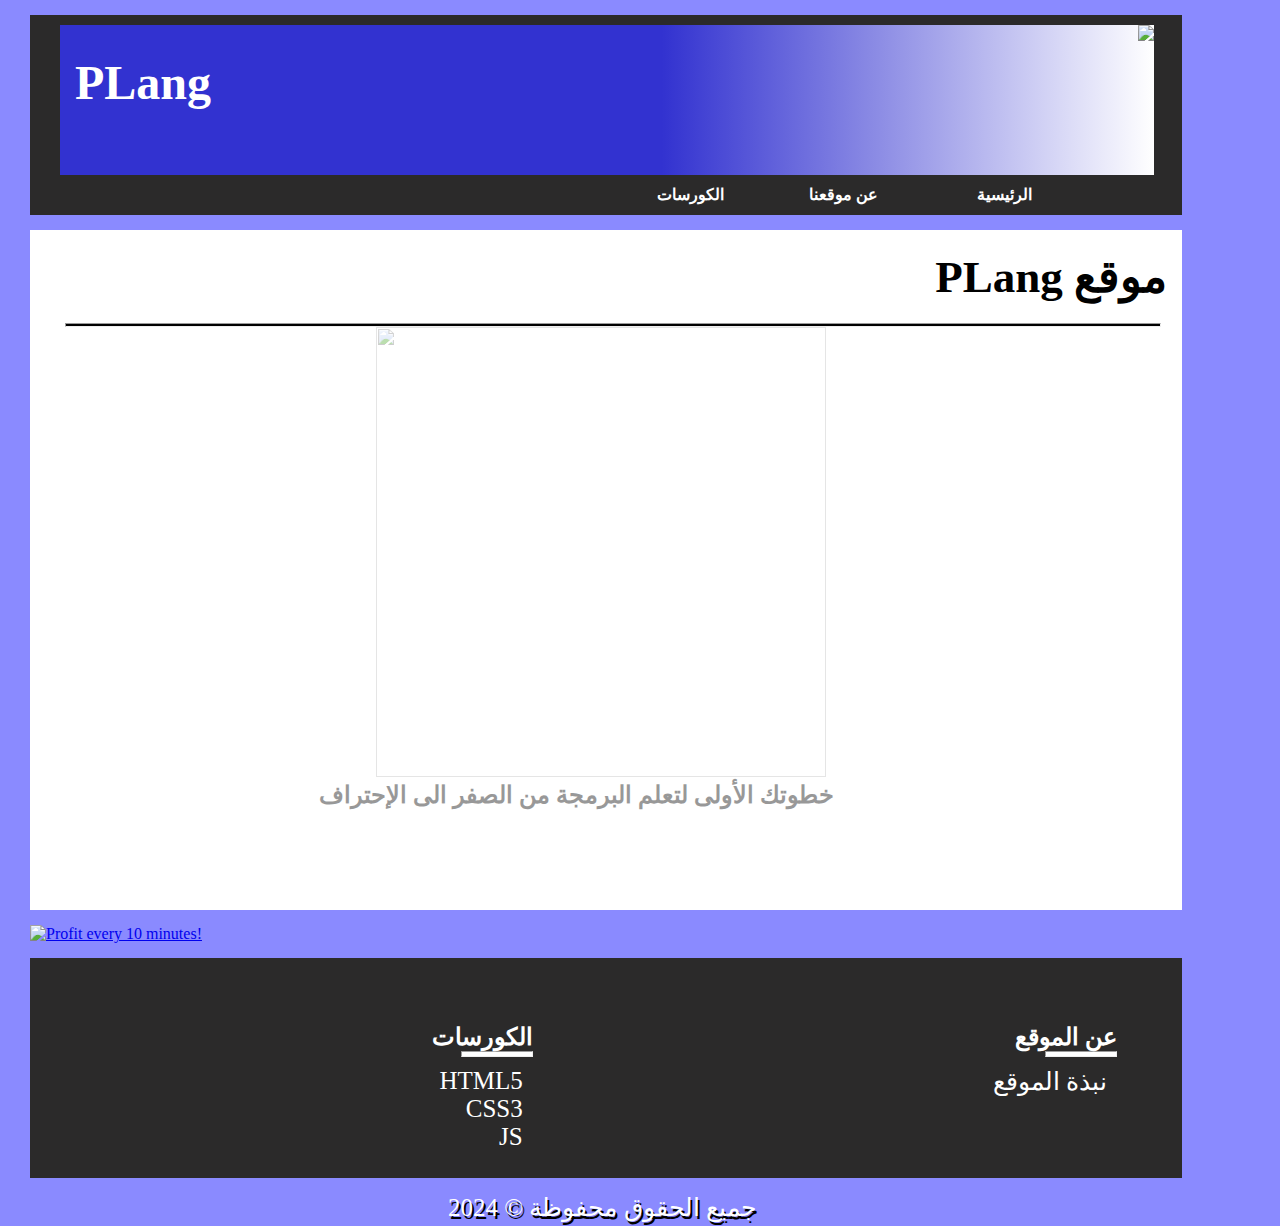
==== index.html @ ccf0f563 "Add files via upload" ====
<!DOCTYPE html>
<html lang="ar">
<head>
    <meta charset="UTF-8" />
    <meta http-equiv="X-UA-Compatible" content="IE=edge" />
    <meta name="viewport" content="width=device-width, initial-scale=1.0" />

    <link rel="stylesheet" href="style.css" />

    <link rel="icon" href="img/logo/P2.png" />
    <link rel="shortcut" href="img/logo/P2.png"/>
    <link rel="apple-touch-icon" href="img/logo/P2.png"/>

    <title>PLang</title>


    <!-- Facbook Meta Tag -->
    <meta property="og:title" content="موقع PLang لتعليم البرمجة" />
    <meta property="og:description" content="بوابتك لتعليم لغات البرمجة من الصفر الى الإحتراف" />
    <meta property="og:image" content="img/logo/P2.png" />
    <meta property="og:image:width" content="1200" />
    <meta property="og:image:height" content="630" />

    

    <!-- Twitter Meta Tag -->
    <meta property="twitter:card" content="summary_large_image" />
    <meta property="twitter:title" content="موقع PLang لتعليم البرمجة" />
    <meta property="twitter:description" content="بوابتك لتعليم لغات البرمجة من الصفر الى الإحتراف" />
    <meta property="twitter:image" content="img/logo/P2.png" />


</head>
<body>

        <header>
            <span id="LogoBox">
                <a href="index.html"><img src="img/logo/P1.png" /></a>
                <a href="index.html"><h1>PLang</h1></a>

                
            </span>

            <nav>
                <ul>
                    <li>
                        <a href="index.html">الرئيسية</a>
                    </li>

                    <li>
                        <a href="about.html">عن موقعنا</a>
                    </li>

                    <li id="MenuSlid">
                        <a href="course.html">الكورسات</a>
                        <div id="MenuBox">
                            <a href="video.html">HTML5</a>
                            <a href="video1.html">CSS3</a>
                            <a href="video2.html">JS</a>
                        </div>
                    </li>
                </ul>
            </nav>

            <div id="iconSochl">
                <a href=""><img src="img/icon/facebook.png" alt=""></a>
                <a href="https://www.instagram.com/plang909/"><img src="img/icon/instagram.png" alt=""></a>
                <a href="https://x.com/aae_shop?t=RtP0r1bw7yuNU4EKnTOUvA&s=09"><img src="img/icon/twitter.png" alt=""></a>
            </div>
            
        </header>

        <main>
            <h1 id="TextTitle">
             موقع PLang
            </h1>

            <hr />

            <img src="img/logo/P1.png" />
            <h2>خطوتك الأولى لتعلم البرمجة من الصفر الى الإحتراف</h2>
        </main>

        <a href="https://coin-birds.com/?en=HassanAtt" target="_blank" id="paner">
            <img src="https://coin-birds.com/images/promo/en/728x90.gif"
            alt="Profit every 10 minutes!"></a>

        <footer>
            <div id="said-right">
                <h2>عن الموقع</h2>
                <hr />

                <ul>
                    <li><a href="about.html">نبذة الموقع</a></li>
                </ul>
            </div>

            <div id="said-left">
                <h2>الكورسات</h2>
                <hr />

                <ul>
                    <li><a href="video.html">HTML5</a></li>
                    <li><a href="video1.html">CSS3</a></li>
                    <li><a href="video2.html">JS</a></li>
                </ul>
            </div>
        </footer>

        <p id="TheEnd">
            جميع الحقوق محفوظة &copy; 2024
        </p>

</body>
</html>
---- style.css ----
*{
    margin: 0;
    padding: 0;
}
body{
    max-width: 100%;
    max-height: 1000px;
    background-color: rgb(138, 138, 255);
}

header{
    width: 90%;
    height: 200px;
    margin: 15px 30px;
    background-color: rgb(43, 42, 42);
    position: relative;
}
#LogoBox{
    display: inline-block;
    width: 95%;
    height: 150px;
    margin: 10px 30px;
    background: linear-gradient(to right, rgb(50, 50, 208) 55%,white);
}
#LogoBox img{
    height: 100%;
    float: right;
}
#LogoBox h1{
    color: white;
    font-weight: bold;
    font-size: 48px;
    margin: 30px 15px;

}
#LogoBox a{
    text-decoration: none;
}
nav{
    width: 40%;
    text-align: right;
    direction: rtl;
}
nav ul{
    margin: 0;
    padding: 0;
    list-style-type: none;
    float: right;
    position: absolute;
    right: 150px;
}
nav a{
    text-decoration: none;
    color: white;
    font-weight: bold;
}
nav li{
    display: inline-block;
    width: 170px;
    text-align: right;
}
nav li:hover{
    background-color: rgb(163, 168, 255);
}
#MenuBox{
    display: none;
    background-color: rgb(163, 168, 255);
    position:absolute;
    z-index: 1;
    line-height: 2;
    padding: 5px 10px;
    width: 55.11px;
    transform: translate(0px, 2px);
    border: 1px solid black;
}
#MenuBox a{
    display: block;
}
#MenuBox a:hover{
    background-color: black;
    color: white;
}
#MenuSlid:hover #MenuBox{
    display: block;
}
#iconSochl{
    width: 55%;
    display: inline-block;
}
#iconSochl img{
    width: 30px;
    margin: 0px 6px;
    float: left;
    position: relative;
    left: 100px;
    bottom: 5px;
}
main{
    width: 90%;
    height: 680px;
    background-color: white;
    margin: 15px 30px;
}
main #TextTitle{
    direction: rtl;
    padding: 20px 15px;
    font-size: 45px;
}
main #TextTitle2{
    direction: rtl;
    padding: 20px 15px;
    font-size: 45px;
    text-align: center;
}
main #TextTitle3{
    direction: rtl;
    padding: 20px 15px;
    font-size: 45px;
    text-align: center;
}
main #TitleCoursone{
    margin: 20px 18px;
    text-align: center;
    border: 2px solid black;
    background-color: rgb(163, 168, 255);
    color: white;
}
main #Boxcourse{
    margin: 20px 20px;
    text-align: center;
    width: 97%;
    border: 2px solid black;
    background-color: rgb(163, 168, 255);
    color: white;
    direction: rtl;
}
main #Boxcourse td{
    padding: 5px;
}
main #Boxcourse a{
    text-align: center;
    text-decoration: none;
    margin: 5px 10px;
    color: white;
}
main #Boxcourse a:hover{
    color: rgb(255, 92, 92);
}
main hr{
    width: 95%;
    margin: 0px 35px;
    height: 2px;
    background: black;

}
main img{
    animation: PopUpImg 5s 1s 1 normal;
    opacity: 0.4;
    width: 450px;
    height: 450px;
    position: relative;
    left: 30%;
}
main h2{
    text-align: center;
    opacity: 0.4;
    position: relative;
    right: 30px;
}
#MainAbout{
    height: 470px;
}
main p{
    direction: rtl;
    font-size: 35px;
    margin: 30px 20px;
    width: 95%;
}
main #TitleCourse{
    direction: rtl;
    margin: 20px 25px;
    width: 95%;
}
main #MenuCourse{
    width: 100%;
    list-style-type: none;
    text-align: center;
    border: 1px solid black;
    direction: rtl;
}
main #MenuCourse li{
    display: inline-block;
    margin: 10px 15px;
    width: 30%;
}
main #MenuCourse a{
    text-decoration: none;
    color: black;
}
main #MenuCourse a:hover{
    color: red;
}
#MainHTML5{
    height: 670px;
}
#MainCss{
    height: 765px;
}
#MainJavaScript{
    height: 900px;
}
#MainCourse{
    height: 400px;
}
#MainCourse h2{
    top: 120px;
}
#CoursesPage{
    top: 350px;
}
#paner img{
    width: 90%;
    margin: 0px 30px;
}
footer{
    width: 90%;
    height: 220px;
    background-color: rgb(43, 42, 42);
    margin: 15px 30px;
}
#said-right{
    width: 40%;
    direction: rtl;
    float: right;
    margin: 50px;
    border-bottom: 0px;
    padding: 15px;
    padding-bottom: 44px;
}
#said-right h2{
    color: white;
}
#said-right hr{
    width: 15%;
    padding: 2px;
    background: white;
}
#said-right ul{
    list-style-type: none;
    margin: 10px;
    font-size: 25px;
}
#said-right a:hover{
    color: brown;
    font-size: 30px;
}
#said-right a{
    text-decoration: none;
    color: white;
}
#said-left{
    width: 40%;
    direction: rtl;
    float: left;
    margin: 50px;
    border-bottom: 0px;
    padding: 15px;
}
#said-left h2{
    color: white;
}
#said-left hr{
    width: 15%;
    padding: 2px;
    background: white;
}
#said-left ul{
    list-style-type: none;
    margin: 10px;
    font-size: 25px;
}
#said-left a:hover{
    color: brown;
    font-size: 30px;
}
#said-left a{
    text-decoration: none;
    color: white;
}
#TextFooter{
    text-align: center;
    color: white;
}
#TheEnd{
    color: white;
    font-size: 25px;
    position: absolute;
    left: 40%;
    text-shadow: 2px 3px black;
}
@keyframes PopUpImg{
    0%{
        transform: scale(0.5);
        display: none;
    }
    1%{
        display: block;
    }
    100%{
        transform: scale(1);
    }
}

@media only screen and (max-width: 1445px){
    nav li{
        width: 150px;
    }
    header{
        width: 90%;
    }
    #said-right{
        width: 38%;
    }
    #said-left{
        width: 38%;
    }
    #TheEnd{
        left:35%;
    }
}

@media only screen and (max-width: 1275px){
    nav li{
        width: 120px;
    }
    header{
        width: 90%;
    }
    main #MenuCourse li{
        width: 25%;
    }
    main #TitleCoursone{
        width: 94.5%;
    }
    main #Boxcourse{
        width: 94.5%;
    }
    #LogoBox{
        width: 93%;
    }
    #said-right{
        width: 35.5%;
    }
    #said-left{
        width: 35.5%;
    }
}

@media only screen and (max-width: 1025px){
    nav li{
        width: 90px;
    }
    header{
        width: 95%;
    }
    #LogoBox{
        width: 93%;
    }
    main{
        width: 95%;
    }
    main hr{
        width: 95%;
        margin: 0px 35px;
        height: 2px;
        background: black;
    }
    main img{
        left: 25%;
    }
    main p{
        font-size: 28px;
        font-weight: bold;
    }
    main #TitleCoursone{
        width: 94%;
    }
    main #Boxcourse{
        width: 94%;
    }
    #paner img{
        width: 95%;
    }
    footer{
        width: 95%;
    }
    #said-right{
        width: 31%;
    }
    #said-left{
        width: 31%;
    }
}

@media only screen and (max-width: 775px){
    nav li{
        width: 80px;
    }
    header{
        width: 95%;
    }
    #LogoBox{
        width: 93%;
    }
    #iconSochl img{
        left: 40px;
    }
    main hr{
        width: 90%;
        margin: 0px 35px;
        height: 2px;
        background: black;
    }
    main img{
        left: 20%;
        width: 250px;
        height: 450px;
    }
    #said-right{
        width: 18%;
    }
    #said-right hr{
        width: 60px;
    }
    #said-left{
        width: 18%;
    }
    #said-left hr{
        width: 60px;
    }
    #TheEnd{
        left:30%
    }
}
@media only screen and (max-width: 565px){
    #MainCourse #TitleCourse{
        margin: 8px 8px;
    }
    header{
        width: 95%;
    }
    #MainJavaScript{
        height: 1300px;
    }
}
@media only screen and (max-width: 540px){
    nav ul{
        right: 60px;
    }
    nav li{
        width: 80px;
        display: block;
    }
    header{
        width: 95%;
        height: 250px;
    }
    #LogoBox{
        width: 90%;
    }
    main hr{
        width: 90%;
        margin: 0px 35px;
        height: 2px;
        background: black;
    }
    #MainHTML5{
        height: 880px;
    }
    #MainCss{
        height: 1050px;
    }
    #MainJavaScript{
        height: 1300px;
    }
    main img{
        left: 15%;
    }
    main #TitleCoursone{
        width: 92%;
    }
    main #Boxcourse{
        width: 92%;
    }
    main h2{
        text-align: center;
        opacity: 0.4;
        position: relative;
        right: 1px;
    }
    #MainAbout{
        height: 495px;
    }
    #said-right{
        width: 15%;
    }
    #said-right hr{
        width: 50px;
    }
    #said-left{
        width: 15%;
    }
    #said-left hr{
        width: 50px;
    }
    #TheEnd{
        left:25%;
    }
}

@media only screen and (max-width: 420px){
    nav li{
        width: 80px;
        margin: 0px 7px;
    }
    header{
        width: 95%;
    }
    #LogoBox{
        width: 82%;
    }
    #LogoBox img{
        transform: translateX(-40%);
    }
    #LogoBox h1{
        display: none;
    }
    main hr{
        width: 90%;
        margin: 0px 35px;
        height: 2px;
        background: black;
    }
    main #Boxcourse{
        width: 92%;
    }
    #MainHTML5{
        height: 1220px;
    }
    #MainCss{
        height: 1380px;
    }
    #MainJavaScript{
        height: 1680px;
    }
    #MainJavaScript #Boxcourse{
        width: 92%;
    }
    main img{
        height: 480px;
    }
    main h2{
        text-align: center;
        opacity: 0.4;
        position: relative;
        right: 5px;
    }
    main p{
        font-size: 15px;
        font-weight: bold;
        margin: 30px 15px;
    }
    main #MenuCourse li{
        width: 20%;
    }
    #MainAbout{
        height: 480px;
    }
    #said-right{
        width: 12%;
        margin: 20px;
    }
    #said-right hr{
        width: 50px;
    }
    #said-left{
        width: 12%;
    }
    #said-left hr{
        width: 50px;
    }
    #TheEnd{
        left:20%;
    }
}

@media only screen and (max-width: 369px){
    nav ul{
        right: 30px;
    }
    nav li{
        width: 9px;
        margin: 0px 15px;
    }
    header{
        width: 95%;
    }
    #LogoBox{
        width: 82%;
    }
    #MainAbout{
        height: 510px;
    }
    #MainHTML5{
        height: 1000px;
    }
    #MainCss{
        height: 1175px;
    }
    #MainJavaScript{
        height: 1800px;
    }
    #MainJavaScript #Boxcourse{
        width: 95%;
    }
    main #Boxcourse{
        width: 92%;
        transform: translateX(-5px);
    }
    main hr{
        width: 85%;
        margin: 0px 35px;
        height: 2px;
        background: black;
    }
    #LogoBox img{
        float: none;
        transform: translateX(50%);
    }
    #LogoBox h1{
        display: none;
    }
    #TheEnd{
        left:15%;
    }
}
@media only screen and (max-width: 330px){
    header{
        width: 95%;
        height: 250px;
    }
    nav li{
        display: block;
    }
    #iconSochl img{
        float: right;
        width: 20%;
        transform: translate(80px, 25px);
    }
    main hr{
        width: 75%;
        margin: 0px 60px;
        height: 2px;
        background: black
    }
    #LogoBox{
        width: 82%;
    }
    #LogoBox img{
        float: none;
        transform: translateX(40%);
    }
    #MainCourse{
        height: 350px;
    }
    main #Boxcourse{
        width: 92%;
        transform: translateX(-8px);
    }
    #MainCourse #TitleCourse{
        margin: 12px 5px;
    }
    #MainCourse h2{
        top: 85px;
    }
    #MainJavaScript{
        height: 1400px;
    }
    main p{
    font-size: 15px;
    font-weight: bold;
    transform: translateX(-10px);
    }
    #MainAbout{
        height: 450px;
    }
    #said-right{
        width: 8%;
        margin: 20px;
    }
    #said-right hr{
        width: 40px;
    }
    #said-left{
        width: 12%;
    }
    #said-left hr{
        width: 40px;
    }
}
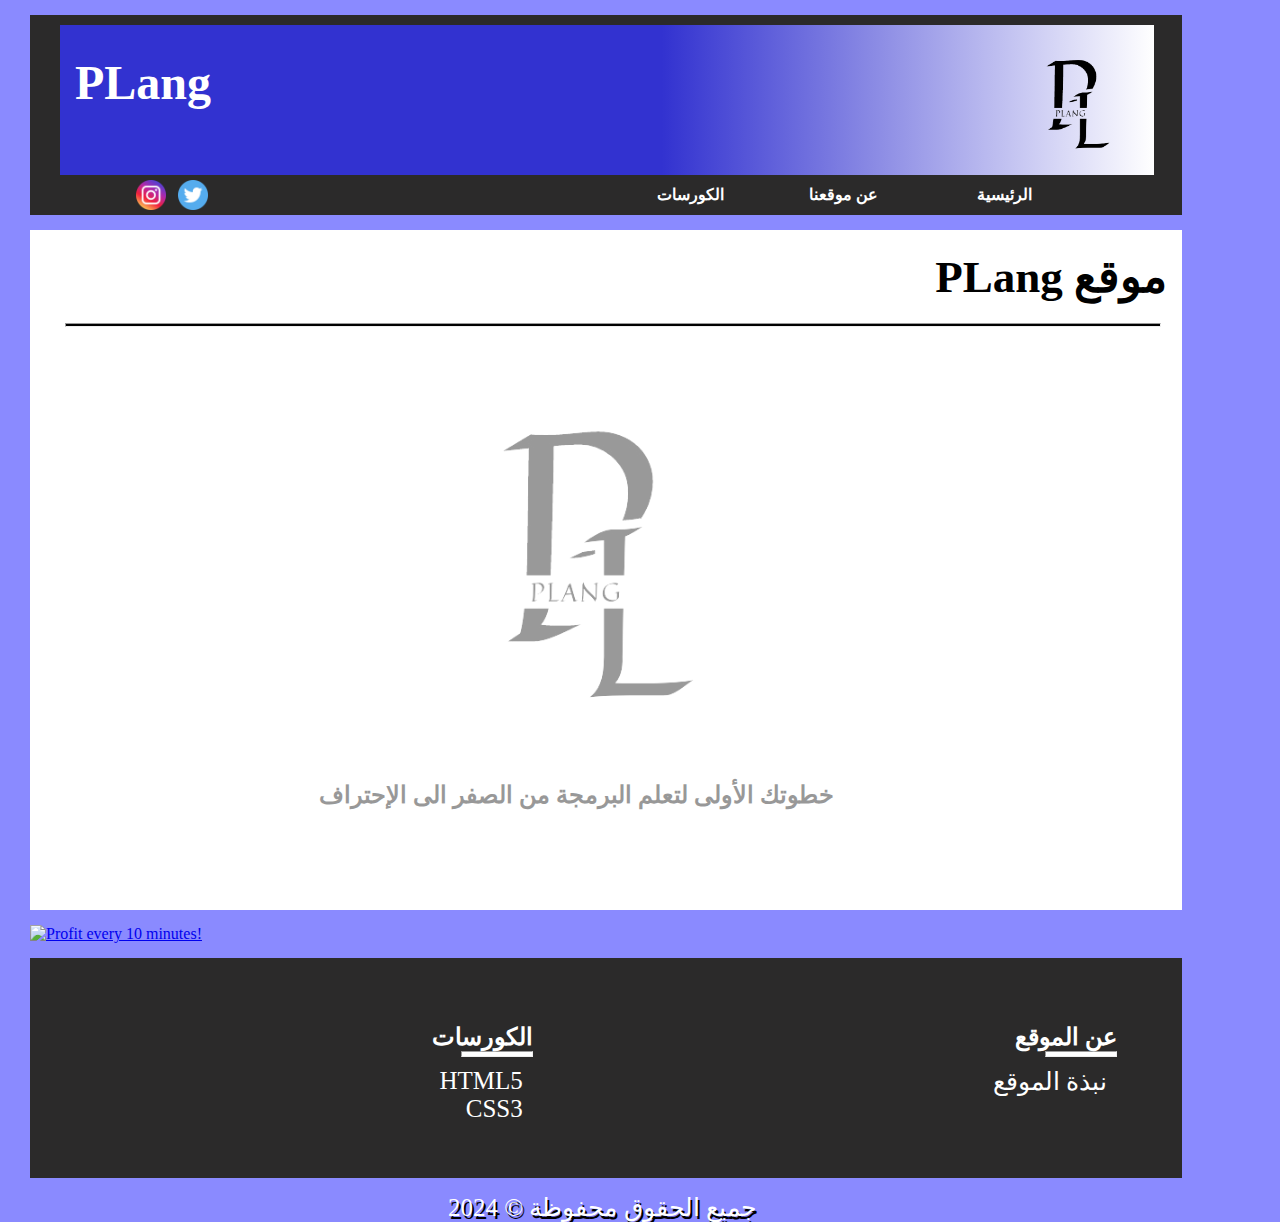
==== commit 7dcec5b0: "Add files via upload" ====
--- a/index.html
+++ b/index.html
@@ -56,14 +56,12 @@
                         <div id="MenuBox">
                             <a href="video.html">HTML5</a>
                             <a href="video1.html">CSS3</a>
-                            <a href="video2.html">JS</a>
                         </div>
                     </li>
                 </ul>
             </nav>
 
             <div id="iconSochl">
-                <a href=""><img src="img/icon/facebook.png" alt=""></a>
                 <a href="https://www.instagram.com/plang909/"><img src="img/icon/instagram.png" alt=""></a>
                 <a href="https://x.com/aae_shop?t=RtP0r1bw7yuNU4EKnTOUvA&s=09"><img src="img/icon/twitter.png" alt=""></a>
             </div>
@@ -102,7 +100,6 @@
                 <ul>
                     <li><a href="video.html">HTML5</a></li>
                     <li><a href="video1.html">CSS3</a></li>
-                    <li><a href="video2.html">JS</a></li>
                 </ul>
             </div>
         </footer>
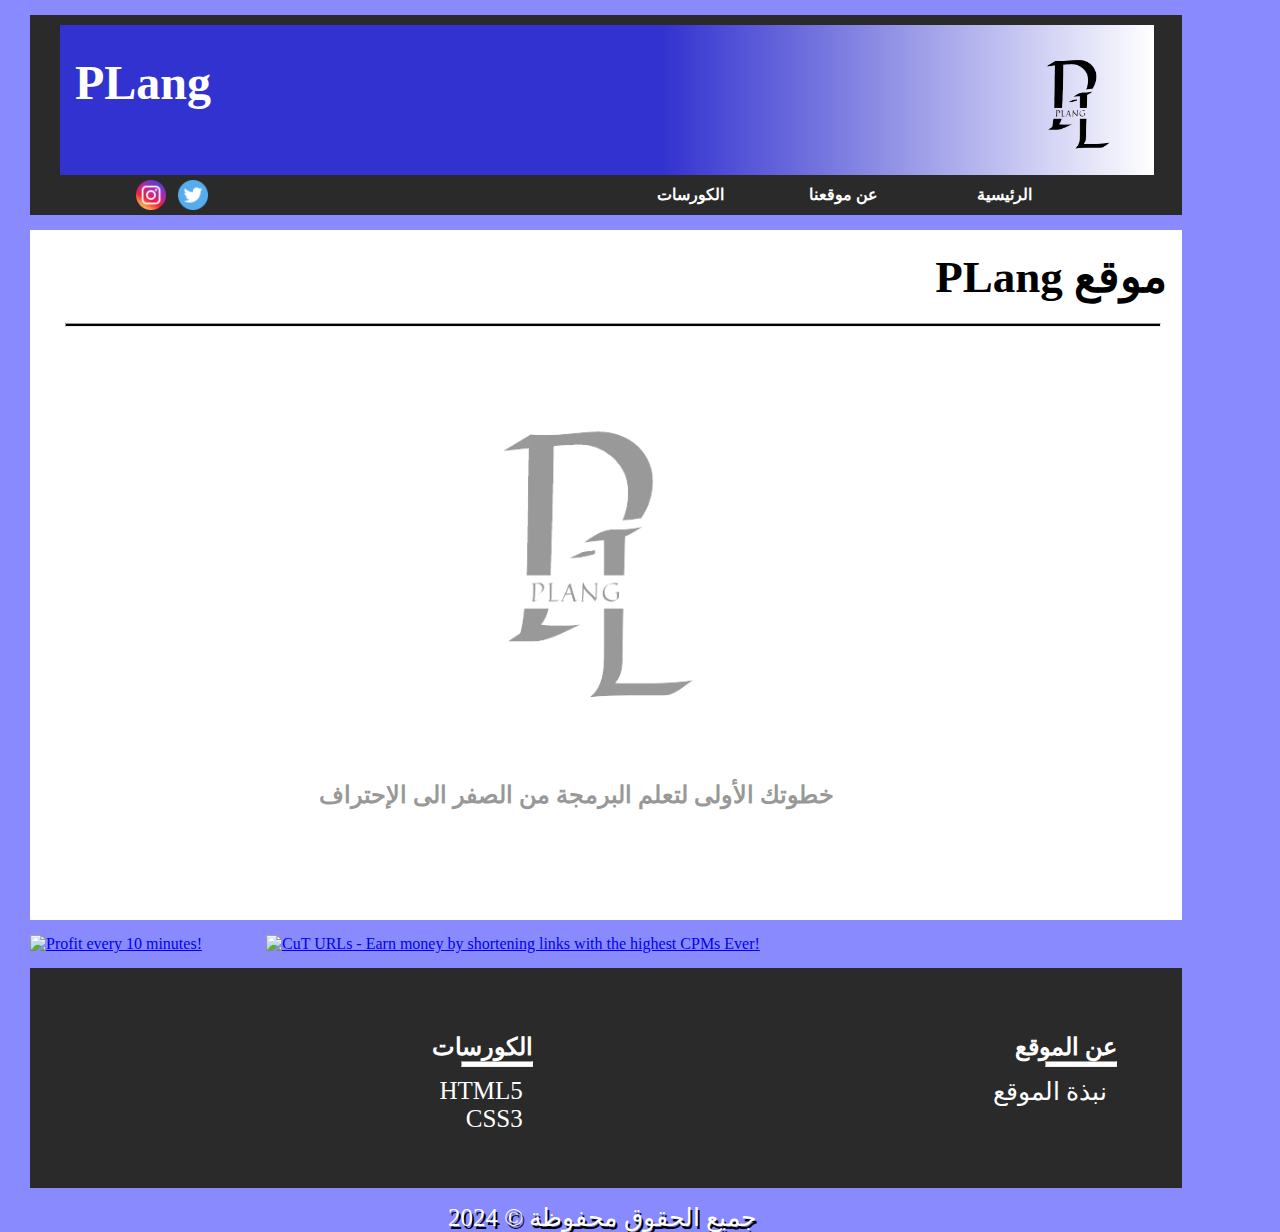
==== commit 389efb90: "Add files via upload" ====
--- a/index.html
+++ b/index.html
@@ -82,6 +82,11 @@
         <a href="https://coin-birds.com/?en=HassanAtt" target="_blank" id="paner">
             <img src="https://coin-birds.com/images/promo/en/728x90.gif"
             alt="Profit every 10 minutes!"></a>
+          
+  <!-- Start of banner code -->
+<a href="https://exe.io/ref/Xnew10" id="paner"><img src="https://exe.io/img/ref/r1.gif" title="CuT URLs - Earn money by shortening links with the highest CPMs Ever!" /></a>
+<!-- End of banner code -->
+                
 
         <footer>
             <div id="said-right">
--- a/style.css
+++ b/style.css
@@ -97,7 +97,7 @@
 }
 main{
     width: 90%;
-    height: 680px;
+    height: 690px;
     background-color: white;
     margin: 15px 30px;
 }
@@ -206,11 +206,8 @@
 #MainCss{
     height: 765px;
 }
-#MainJavaScript{
-    height: 900px;
-}
 #MainCourse{
-    height: 400px;
+    height: 450px;
 }
 #MainCourse h2{
     top: 120px;
@@ -439,7 +436,8 @@
         width: 60px;
     }
     #TheEnd{
-        left:30%
+        left:30%+;
     }
 }
 @media only screen and (max-width: 565px){
@@ -480,9 +478,6 @@
     #MainCss{
         height: 1050px;
     }
-    #MainJavaScript{
-        height: 1300px;
-    }
     main img{
         left: 15%;
     }
@@ -545,16 +540,10 @@
         width: 92%;
     }
     #MainHTML5{
-        height: 1220px;
+        height: 1200px;
     }
     #MainCss{
         height: 1380px;
-    }
-    #MainJavaScript{
-        height: 1680px;
-    }
-    #MainJavaScript #Boxcourse{
-        width: 92%;
     }
     main img{
         height: 480px;
@@ -617,12 +606,6 @@
     #MainCss{
         height: 1175px;
     }
-    #MainJavaScript{
-        height: 1800px;
-    }
-    #MainJavaScript #Boxcourse{
-        width: 95%;
-    }
     main #Boxcourse{
         width: 92%;
         transform: translateX(-5px);
@@ -683,9 +666,6 @@
     #MainCourse h2{
         top: 85px;
     }
-    #MainJavaScript{
-        height: 1400px;
-    }
     main p{
     font-size: 15px;
     font-weight: bold;
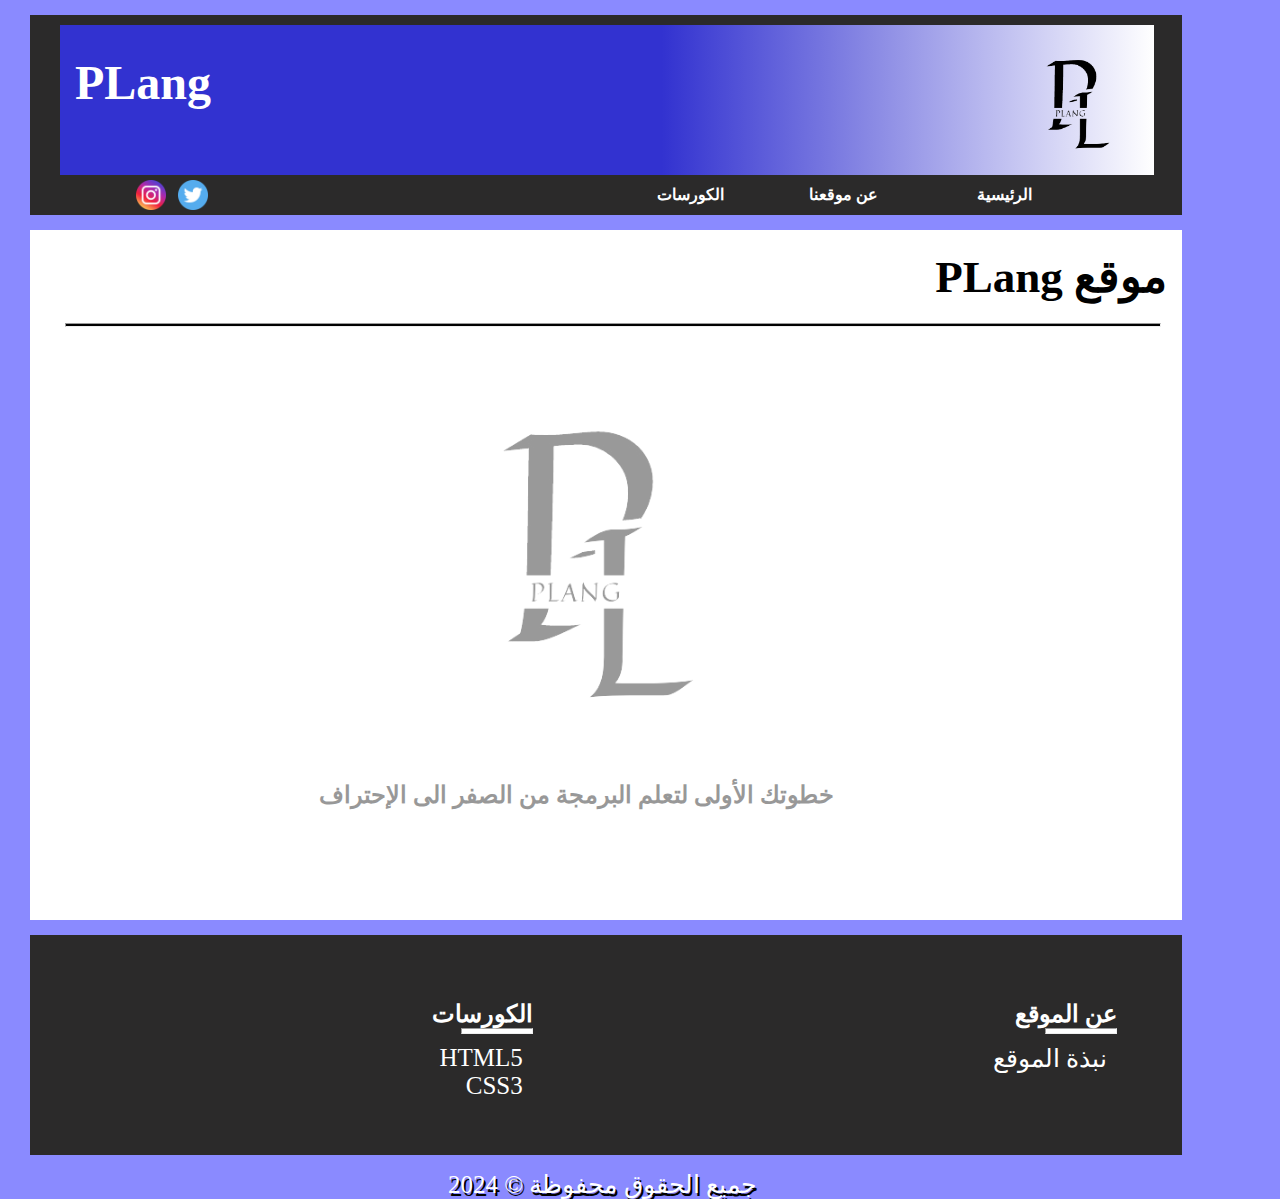
==== commit 334a6701: "Update index.html" ====
--- a/index.html
+++ b/index.html
@@ -78,15 +78,7 @@
             <img src="img/logo/P1.png" />
             <h2>خطوتك الأولى لتعلم البرمجة من الصفر الى الإحتراف</h2>
         </main>
-
-        <a href="https://coin-birds.com/?en=HassanAtt" target="_blank" id="paner">
-            <img src="https://coin-birds.com/images/promo/en/728x90.gif"
-            alt="Profit every 10 minutes!"></a>
-          
-  <!-- Start of banner code -->
-<a href="https://exe.io/ref/Xnew10" id="paner"><img src="https://exe.io/img/ref/r1.gif" title="CuT URLs - Earn money by shortening links with the highest CPMs Ever!" /></a>
-<!-- End of banner code -->
-                
+              
 
         <footer>
             <div id="said-right">
@@ -114,4 +106,4 @@
         </p>
 
 </body>
-</html>+</html>
--- a/style.css
+++ b/style.css
@@ -306,8 +306,23 @@
     100%{
         transform: scale(1);
     }
-}
-
+}
++@media only screen and (orientation: landscape){
++  #MainHTML5{
+    height: 820px;
+}
++  #MainCss{
+    height: 930px;
+}
++  #MainAbout{
+    height: 480px;
+}
++}
 @media only screen and (max-width: 1445px){
     nav li{
         width: 150px;
@@ -540,7 +555,7 @@
         width: 92%;
     }
     #MainHTML5{
-        height: 1200px;
+        height: 1220px;
     }
     #MainCss{
         height: 1380px;
